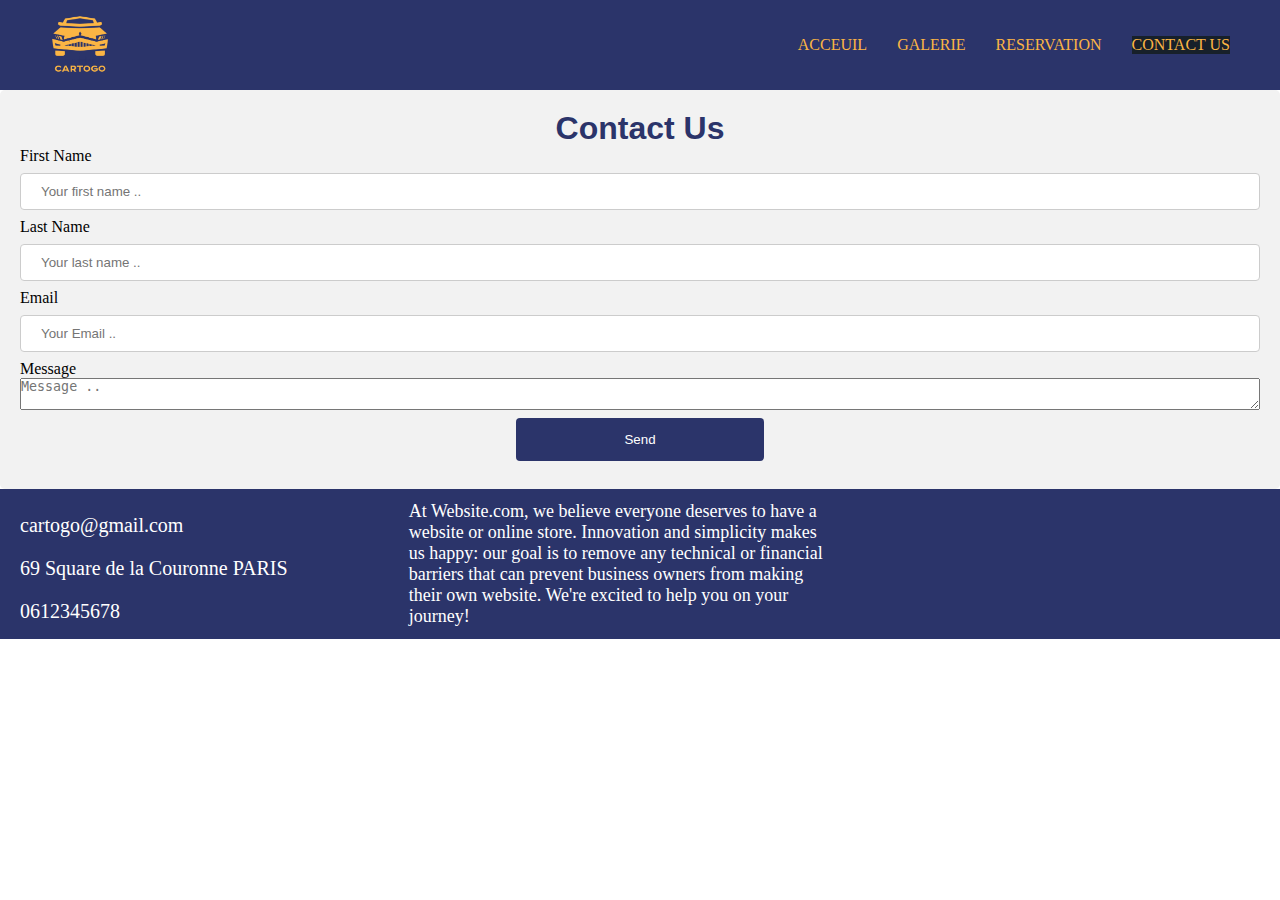
==== contact.html @ e085a94e "location" ====
<html lang="en">
<head>
    <meta charset="UTF-8">
    <meta http-equiv="X-UA-Compatible" content="IE=edge">
    <meta name="viewport" content="width=device-width, initial-scale=1.0">
    <meta
        name="description"           
        content="page de contact">
        <meta name="keywords" content="cars,location">
        
        
    <link rel="stylesheet" href="https://cdnjs.cloudflare.com/ajax/libs/font-awesome/5.15.2/css/all.min.css" integrity="sha512-HK5fgLBL+xu6dm/Ii3z4xhlSUyZgTT9tuc/hSrtw6uzJOvgRr2a9jyxxT1ely+B+xFAmJKVSTbpM/CuL7qxO8w==" crossorigin="anonymous" />
    <link rel="stylesheet" href="style.css">
    <title>Document</title>
</head>
<body>
     <header>
     <div class="header">
        <a href="index.html"><img src="logo cars.png" alt="cars logo"></a>
        <ul class="navbar">
            <li><a href="index.html">ACCEUIL</a></li>
            <li><a href="gallery.html">GALERIE</a></li>
            <li><a href="reservation.html">RESERVATION</a></li>
            <li class="active"><a href="contact.html">CONTACT US</a></li>
        </ul>
    </div> </header>
    <!-- main -->
    <div class="fromulaire">
        <h1>Contact Us</h1>
        <form>
            <div>
                <label>First Name</label><br>
                <input type="text" name="name" placeholder="Your first name ..">
            </div>
        
            <div>
                <label>Last Name</label><br>
                <input type="text" name="last" placeholder="Your last name ..">
            </div>
        
            <div>
                <label>Email</label><br>
                <input type="email" name="email" placeholder="Your Email ..">
            </div>
            <div>
                <label>Message</label><br>
                
                <textarea placeholder="Message .."></textarea>
            </div>
            <div>
                <input type="submit" name="Send" value="Send">
                
            </div>
        
        </form>
        </div>
        <footer>
            <div class="footer">
                <div class="icones">
                    <div class="footer-items">
                        <i class="fas fa-envelope "></i>
    
                        <p class="paragraphe"> cartogo@gmail.com</p>
                    </div>
                    <div class="footer-items">
                        <i class="fas fa-map-marker-alt "></i>
    
                        <p class="paragraphe"> 69 Square de la Couronne PARIS </p>
                    </div>
                    <div class="footer-items">
                        <i class="fas fa-phone-alt "></i>
    
                        <p class="paragraphe"> 0612345678</p>
                    </div>
    
                </div>
                <div class="about"> <p class="aboutus"> 
                  At Website.com, we believe everyone deserves to have a website or online store. Innovation and simplicity makes us happy: our goal is to remove any technical or financial barriers that can prevent business owners from making their own website. We're excited to help you on your journey!</p></div>
                <div class="map">
                <iframe
                    src="https://www.google.com/maps/embed?pb=!1m18!1m12!1m3!1d83998.9472269391!2d2.277019779750754!3d48.858837739085914!2m3!1f0!2f0!3f0!3m2!1i1024!2i768!4f13.1!3m3!1m2!1s0x47e671d877937b0f%3A0xb975fcfa192f84d4!2sMus%C3%A9e%20du%20Louvre!5e0!3m2!1sfr!2sma!4v1613653931044!5m2!1sfr!2sma"
                    width="300" height="110" frameborder="0" style="border:0;" allowfullscreen="" aria-hidden="false"
                    tabindex="0"></iframe> </div>
            </div>
    
        </footer>
    
</body>
</html>
---- style.css ----
*{
    padding: 0;
    margin: 0;
    box-sizing: border-box;
}
.active {
    background-color:#17202A ;
}
li:hover {
    background-color:#17202A;
}
.header {
    display: flex;
    justify-content: space-between;
    align-items: center;
    width: 100%;
    padding: 15px 50px;
    background-color: #2B346A;
}
.navbar {
    display: flex;
    justify-content:center;
    list-style: none;
}
.navbar li{
    margin-left: 30px;
   
}
.navbar li a{

    color: #FBB544;
    text-decoration: none;
}
.header img{
    width: 60px;
    height: 60px;
}
.main{
    display: flex;
    justify-content: center;
    margin: 50px;
    
}

.main p{
    margin-left: 30px;
    font-size: 35px;
    text-align: center;
}
.main img{
    height: 400px;
    width: 480px;
}
.footer {
    background-color: #2B346A;  
    display: flex;
    justify-content: space-between;
}
.footer-items{
    display: flex;
    padding: 10px;
    font-size: 20px;
    color: white;
   
}
.paragraphe{
    margin-left: 10px;
}
.icones {
    padding-top: 15px;
}
.aboutus{
    color: white;
    font-size: 18px;
}
.about {
    display: flex;
    align-items: center;
    width: 430PX;
    padding: 5PX;
    
}
strong {
    display: flex;
    justify-content: center;
}
.map {
padding: 20px;
}
/* Gallery */
.flex-container{
    display: flex;
    overflow-x: scroll;
    flex-wrap: nowrap;
}
  .flex-container::-webkit-scrollbar { 
          display:none; }

.flex-item {
    width: 350px;
    height: 250px;
    display: inline-block;
    border-radius: 25px;
    margin: 15px;
    margin-top: 50PX;
    margin-bottom: 50px;
    }
    .flex-item:hover{
        transform: scale(1.1);
    }
    h1{
    text-align: center;
    color: #2B346A;
    font-family:Verdana, Geneva, Tahoma, sans-serif ;
    }
    .cars {
        margin-top: 40px;
    }
   /* contact */


  .fromulaire{
    border-radius: 5px;
    background-color: #f2f2f2;
    padding: 20px;
  }

  input[type=submit] {
    width: 20%;
    background-color: #2B346A;
    color: white;
    padding: 14px 20px;
    margin: 8px 0;
    border: none;
    border-radius: 4px;
    cursor:pointer;
    margin-left: 40%;
  }
  input[type=text],[type=email] {
    width: 100%;
    padding: 10px 20px;
    margin: 8px 0;
    
    border: 1px solid #ccc;
    border-radius: 4px;
    box-sizing: border-box;
  }
  textarea{
      width: 100%;
  }
  /* reservation */
  .type {
      font-size: 25px;
      text-align: center;
      font-family: Verdana, Geneva, Tahoma, sans-serif;
      color: #2B346A;
      font-style:italic;
  } 
  .flex-item1 {
    width: 350px;
    height: 250px;
    display: inline-block;
    border-radius: 25px;
    margin: 15px;
    margin-top: 50PX;
    margin-bottom: 14px;
    border: solid 3px #2B346A ;

  }
  .flex-item1:hover{
    transform: scale(1.1);
  }
  #car-select {
    justify-content: center;
  }
  h3 {
      text-align: center;
      font-size: 17px;
      font-family: Verdana, Geneva, Tahoma, sans-serif;
      color: #2B346A;
  }
.choix {
    display: flex;
    flex-direction: row;
    justify-content: center;
    padding: 30px;
}
.h31 {
    padding-top: 40px;
}
.days {
    display: flex;
    justify-content: center;
    padding: 20px;
    margin-bottom: 40px;
}
.radios {
    padding: 15px;
}
#navId{
    width: 100%;
}
/* responsive */

@media only screen and (max-width: 800px){
    .header {
        display: flex;
        flex-direction: column;

    }
    #navId{
        width: 100%;
    }
    li{
        margin-left: 0;
    }
    .footer {
        display: flex;
        flex-direction: column;
        width: 100%;
    }
    .navbar li{
        margin-left: 7px;
       
    }
    a{
        font-size: 10px;
    }
    .main{
        display: flex;
        flex-direction: column;
    }
    .main img{
        margin-left: -12px;
        width: 300px;
        height: 300px;
        margin-bottom: 30px;
    }
    .main  p{
        font-size: 20px;
        margin-left: 10px;
    }
    .about{
        width: 100%;
    }
    .map {
        margin-left: 18px;
    }
}
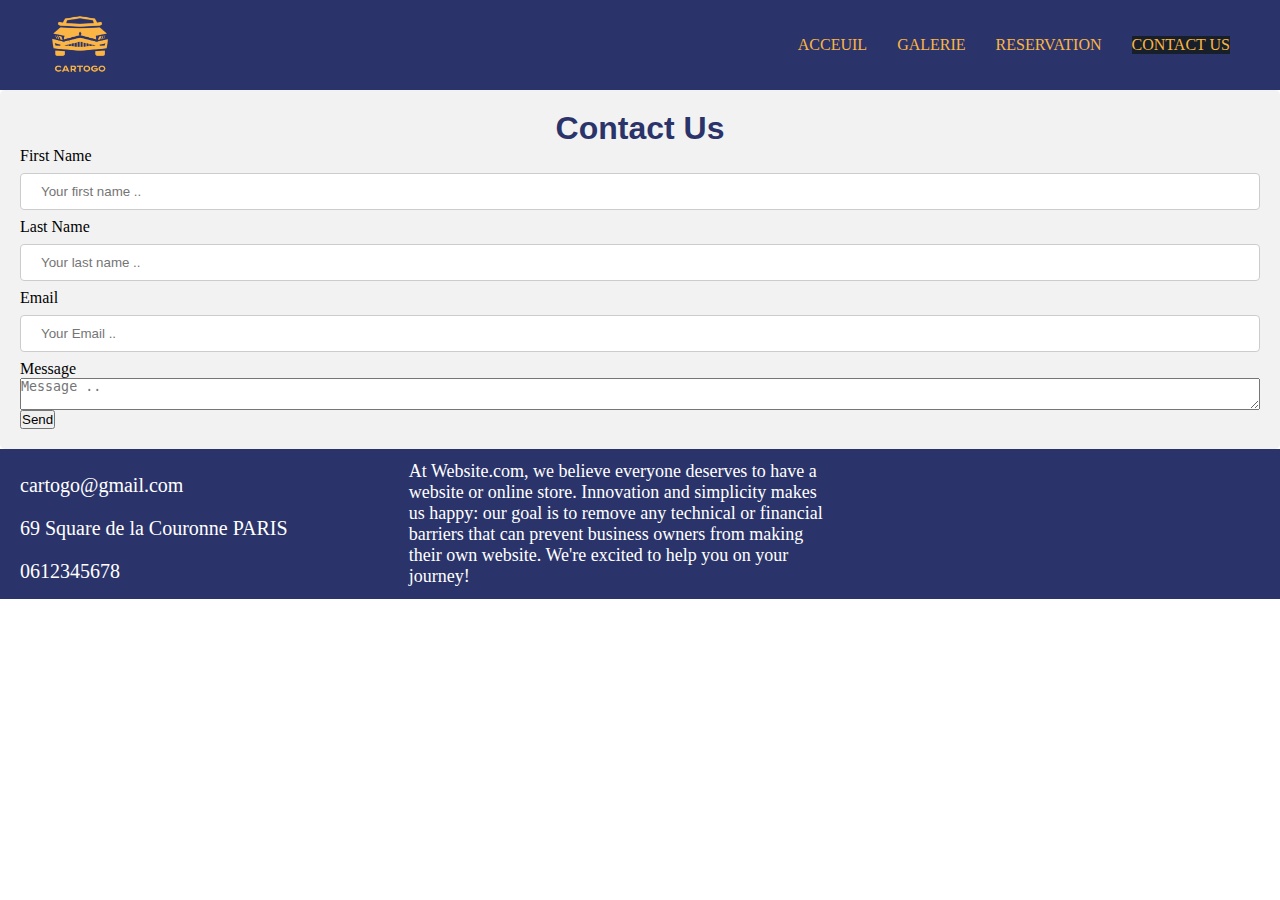
==== commit 5929bb12: "finalisation" ====
--- a/contact.html
+++ b/contact.html
@@ -30,29 +30,33 @@
         <form>
             <div>
                 <label>First Name</label><br>
-                <input type="text" name="name" placeholder="Your first name ..">
+                <input type="text" name="name" placeholder="Your first name .." id="Nom">
             </div>
+            <div> <span id ="ErreurNom"> </span> </div>
         
             <div>
                 <label>Last Name</label><br>
-                <input type="text" name="last" placeholder="Your last name ..">
+                <input type="text" name="last" placeholder="Your last name .." id="Prenom">
             </div>
+            <div><span id="ErreurPrenom" ></span> </div>
         
             <div>
                 <label>Email</label><br>
-                <input type="email" name="email" placeholder="Your Email ..">
+                <input type="email" name="email" placeholder="Your Email .." id="Email">
             </div>
+            <div><span id="ErreurEmail"></span></div>
             <div>
                 <label>Message</label><br>
                 
-                <textarea placeholder="Message .."></textarea>
+                <textarea placeholder="Message .." id="Message"></textarea>
             </div>
+            <div><span id="ErreurMessage"></span> </div>
             <div>
-                <input type="submit" name="Send" value="Send">
+                <input type="button" name="Send" value="Send" onclick="validation()">
                 
             </div>
+            </form>
         
-        </form>
         </div>
         <footer>
             <div class="footer">
@@ -84,6 +88,6 @@
             </div>
     
         </footer>
-    
+ <script src="contact.js" ></script>
 </body>
 </html>--- a/style.css
+++ b/style.css
@@ -41,6 +41,7 @@
     margin: 50px;
     
 }
+
 
 .main p{
     margin-left: 30px;
@@ -199,6 +200,8 @@
 }
 #navId{
     width: 100%;
+    display: flex;
+    justify-content: flex-end;
 }
 /* responsive */
 
@@ -210,6 +213,8 @@
     }
     #navId{
         width: 100%;
+        display: flex;
+        justify-content: center;
     }
     li{
         margin-left: 0;
